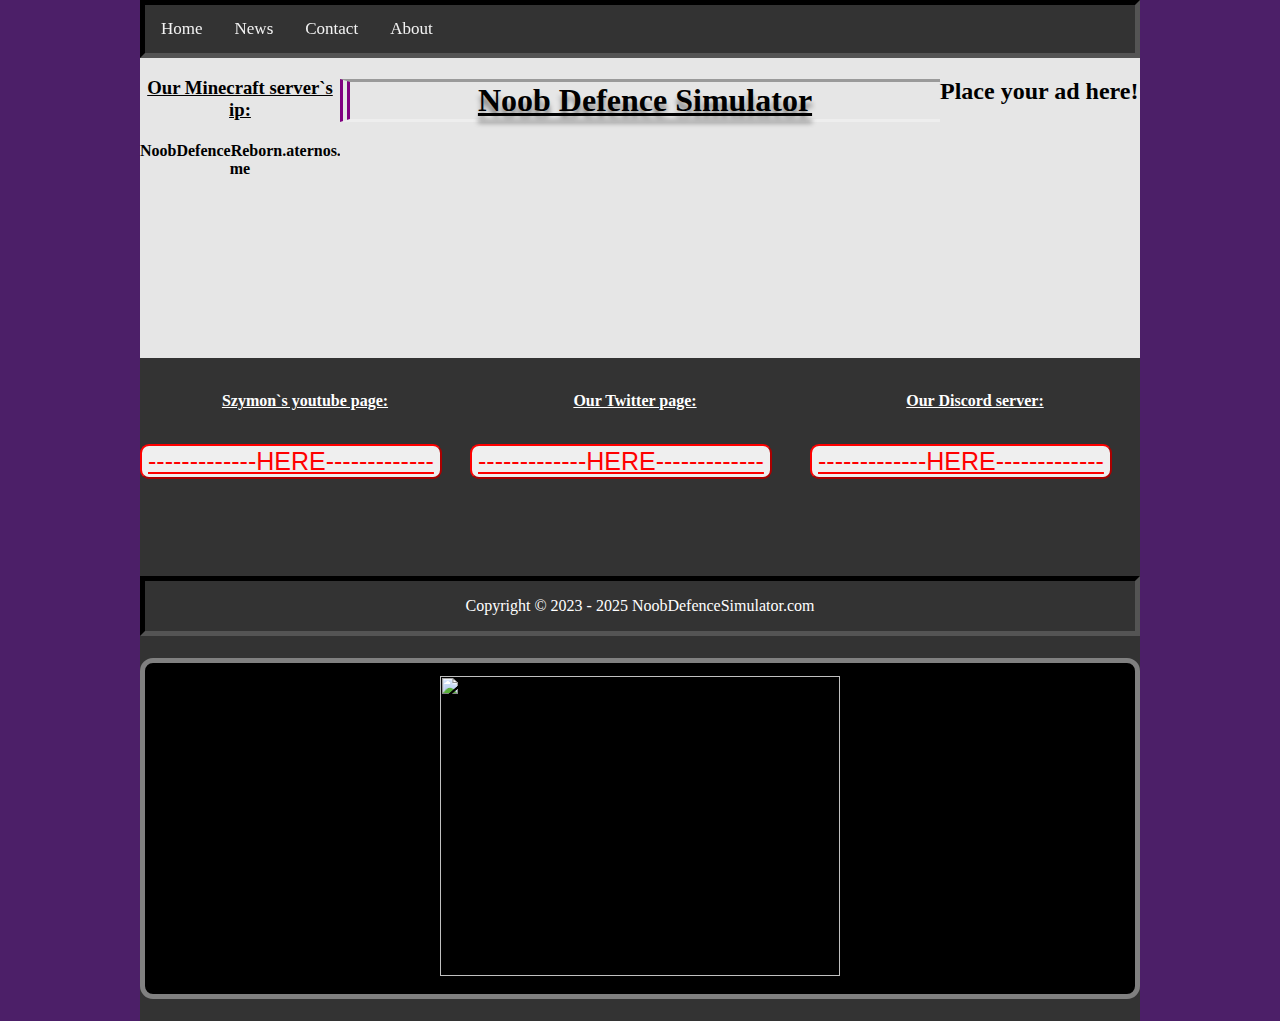
==== index.html @ 627dad46 "Update index.html" ====
<!DOCTYPE html>
<html>
 <head>
<!-- Metas -->
<meta name="viewpoint" content="width=device-width, initial-scale=1.0">
<meta name="description" content="Noob Defence`s official website"

<!-- Stylesheets -->
<link rel="stylesheet" type="text/css" href="css/style.css">
<link rel="stylesheet" href="https://cdnjs.cloudflare.com/ajax/libs/font-awesome/4.7.0/css/font-awesome.min.css">

   <title>HOME | NoobDefence.com </title>
 </head>
 <body style="background-color: #4C1F68">
     <header>
        <div class="topnav" id="myTopnav">
            <a href="index.html" target="_blank" title="open another home page">Home</a>
            <a href="News/News.html" target="_self" title="What`s new?">News</a>
            <a href="Contact/contact.html" target="_self" title="Need help? click this">Contact</a>
            <a href="https://squaresloths.github.io/Noob-Defence/pages/about.html" target="_self" title="Go to our About us page!">About </a>
            <a href="javascript:void(0);" class="icon" onclick="myFunction()">
                <i class="fa fa-bars"></i>
            </a>
  
        </div>
  </header>
  <div class="aside-left">
     <h3 align="center"> <u>Our Minecraft server`s ip: </u></h3>
	 <h4 align="center">   NoobDefenceReborn.aternos.<br>me  </h4>
  </div>
  <main>
     <h1 align="center"> <b> <u>Noob Defence Simulator</h1> </b> </u>
	 <div class="container">
	 <iframe width="450" height="200" src="https://www.youtube.com/embed/P2ECl-mLmvY?si=XEgS8KvBrhj4So4E" title="YouTube video player" frameborder="0" allow="accelerometer; autoplay; clipboard-write; encrypted-media; gyroscope; picture-in-picture; web-share" referrerpolicy="strict-origin-when-cross-origin" allowfullscreen></iframe>
	 </div>
     </main>
   <aside>
    <h2> Place your ad here!</h2>
	</aside>
	<footer>
	  <div class="left-footer"> <br>
	  <p align="center"> <u><b> Szymon`s youtube page: </b></u></p> <br>
	 <button style="font-size:25px; border-radius:9px;"> <a href="https://www.youtube.com/@murastsa" target="_blank" style="color: red";> -------------HERE-------------</a> </button>
	   </div> <br>
	  <div class="center-footer">
	  <p align="center"> <u><b> Our Twitter page: </u></b></p> <br>
	  <button style="font-size:25px; border-radius:9px;"><a href="https://x.com/RBLXNoobDefence" target="_blank" style="color:red"> -------------HERE------------- </a> </button>
	   </div> 
	  <div class="right-footer"> 
	  <p align="center"> <u><b>Our Discord server: </u></b></p> <br>
	  <button style="font-size:25px; border-radius:9px;"><a href="https://discord.gg/NYXytFWBKK" target="_blank" style="color:red"> -------------HERE------------- </a> </button>
	   </div>
	  <div class="copyright">
	  <p align="center" style="color: white">Copyright &copy; 2023 - 2025 NoobDefenceSimulator.com</p>
	  </div>
	 <h5>
	 <p align="center">
                    <picture><img src="https://uploads-ssl.webflow.com/646218c67da47160c64a84d5/6463452f75a28f1b15fd9756_47.png" width="400" height="300" alt="" fetchpriority="high"></picture>
	  </h5>
 </html>
---- css/style.css ----
body {
	max-width: 1000px;
	float: none;
	margin: auto;
	padding: 0px;
	height: 900px;
	width: 2000px
}
header {
	width: 99%;
	display: inline-block;
	padding: 0px;
	border-style: inset;
	border-width: 5px;
	border-color: black;
}
.aside-left {
	width: 20%;
	float: left;
	display: block;
	min-height: 300px;
	background-color: #e6e6e6;
}
main {
	width: 60%;
	float: left;
	display: block;
	min-height: 300px;
	background-color: #e6e6e6;
}
container{
    width: 60%;
	float: left;
	display: block;
	height: 100px;
	background-color: white;
}
aside {
	width: 20%;
	float: right;
	display: block;
	min-height: 300px;
	background-color: #e6e6e6;
}
footer {
	width: 100%;
	display: inline-block;
	background-color: #333;
}
.left-footer {
	width: 33%;
	float: left;
	display: block;
	min-height: 200px;
	background-color: #333;
	color: #fff;
}
.center-footer {
	width: 33%;
	float: left;
	display: block;
	min-height: 200px;
	background-color: #333;
	color: #fff;
}
.right-footer {
	width: 33%;
	float: right;
	display: block;
	min-height: 200px;
	background: #333;
	color: #fff;
}
.copyright {
	width: 99%;
	display: inline-block;
	background-color: e6e6e6;
	border-style: inset;
	border-width: 5px;
	border-color: black;
}

/* Menu CSS */
.topnav {
  background-color: #333;
  overflow: hidden;
}

/* Style the links inside the navigation bar */
.topnav a {
  float: left;
  display: block;
  color: #f2f2f2;
  text-align: center;
  padding: 14px 16px;
  text-decoration: none;
  font-size: 17px;
}

/* Change the color of links on hover */
.topnav a:hover {
  background-color: #ddd;
  color: black;
}

/* Add an active class to highlight the current page */
.topnav a.active {
  background-color: #A020F0;
  color: white;
}

/* Hide the link that should open and close the topnav on small screens */
.topnav .icon {
  display: none;
}
h1{
	border-top-style: inset;
	border-bottom-style: inset;
	border-left-style: double;
	border-left-width: 10px;
	border-left-color: purple;
	text-shadow: 0px 7px 5px grey;
}
button:hover{
	background-color: black;
}
button:active{
	background-color: purple;
}	
button{
	border-color: red;
}
h5{
	border-style: solid;
	border-color: grey;
	border-width: 5px;
	border-radius: 13px;
	background-color: black;
}
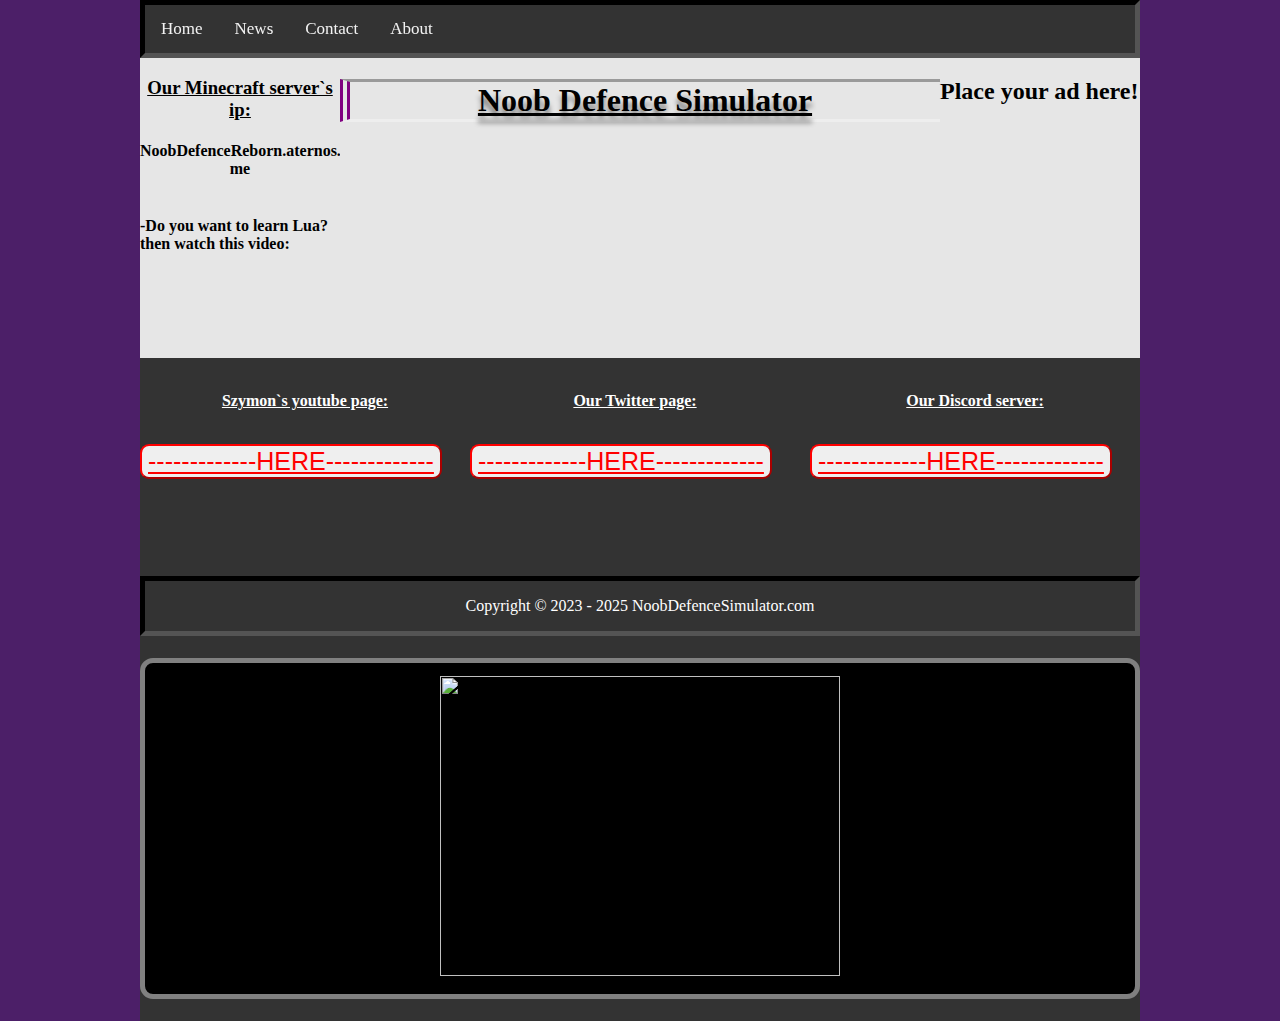
==== commit 2f010e62: "Update index.html" ====
--- a/index.html
+++ b/index.html
@@ -26,7 +26,8 @@
   </header>
   <div class="aside-left">
      <h3 align="center"> <u>Our Minecraft server`s ip: </u></h3>
-	 <h4 align="center">   NoobDefenceReborn.aternos.<br>me  </h4>
+	 <h4 align="center">   NoobDefenceReborn.aternos.<br>me  </h4> <br>
+	 <b>-Do you want to learn Lua? then watch this video:</b>
   </div>
   <main>
      <h1 align="center"> <b> <u>Noob Defence Simulator</h1> </b> </u>
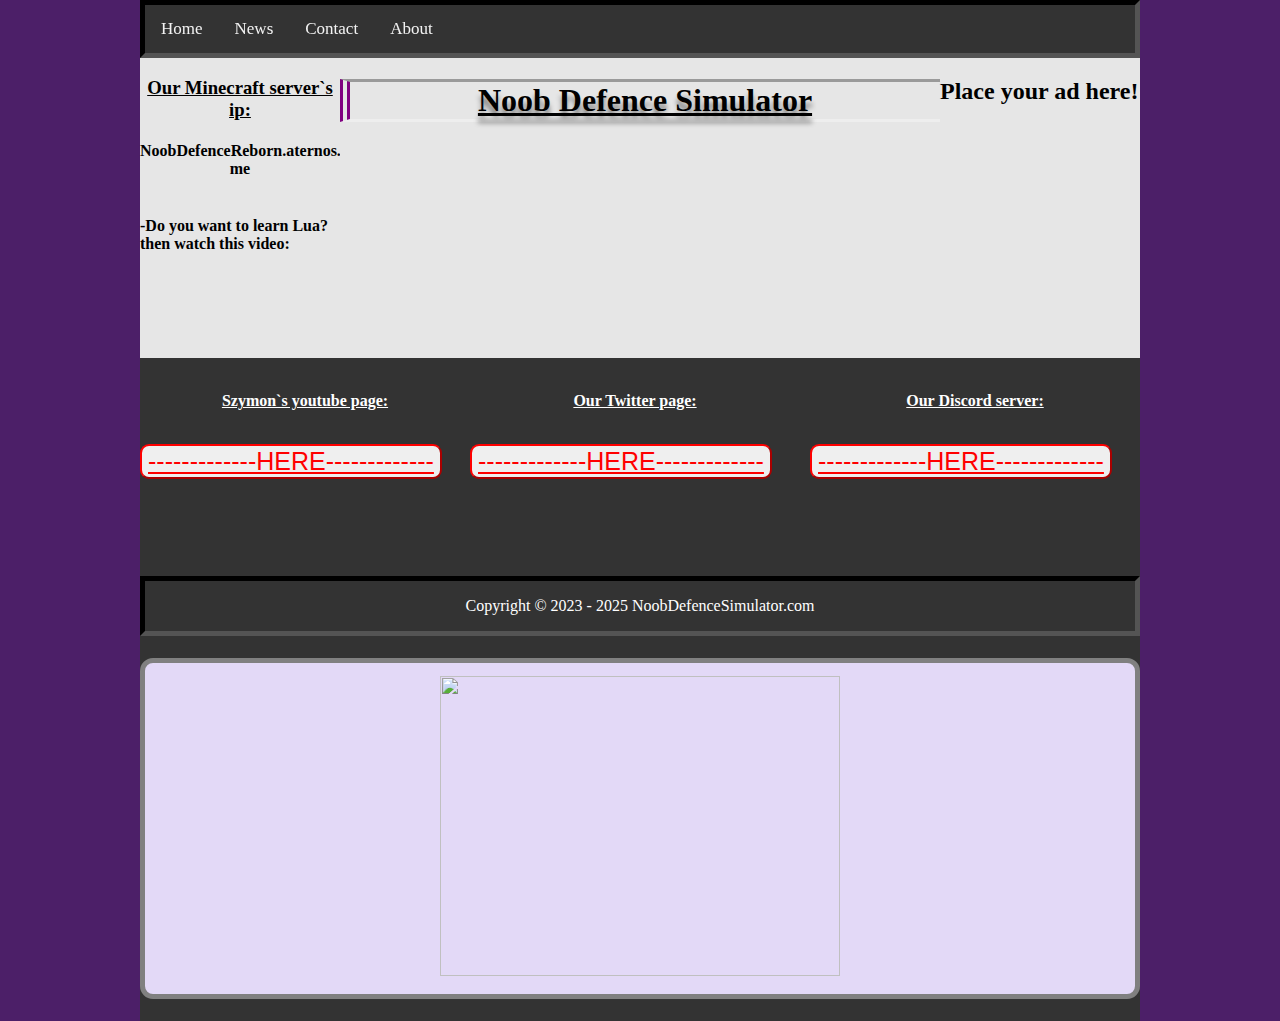
==== commit 0dbcee88: "Update index.html" ====
--- a/index.html
+++ b/index.html
@@ -55,7 +55,8 @@
 	  <p align="center" style="color: white">Copyright &copy; 2023 - 2025 NoobDefenceSimulator.com</p>
 	  </div>
 	 <h5>
+	 <!-- I added a photo here -->
 	 <p align="center">
-                    <picture><img src="https://uploads-ssl.webflow.com/646218c67da47160c64a84d5/6463452f75a28f1b15fd9756_47.png" width="400" height="300" alt="" fetchpriority="high"></picture>
+                    <picture><img src="https://cdn.discordapp.com/attachments/1122069707894313111/1242518496781275308/NoobDefence.png?ex=664e2106&is=664ccf86&hm=6172aec290c1321eafa918e42cc2746997f3547a3a7c8e25a2bd8f3b43871a08&" width="400" height="300" alt="" fetchpriority="high"></picture>
 	  </h5>
  </html>
--- a/css/style.css
+++ b/css/style.css
@@ -137,3 +137,10 @@
 	border-radius: 13px;
 	background-color: black;
 }
+h5{
+	border-style: solid;
+	border-color: grey;
+	border-width: 5px;
+	border-radius: 13px;
+	background-color: #E3D9F7;
+}
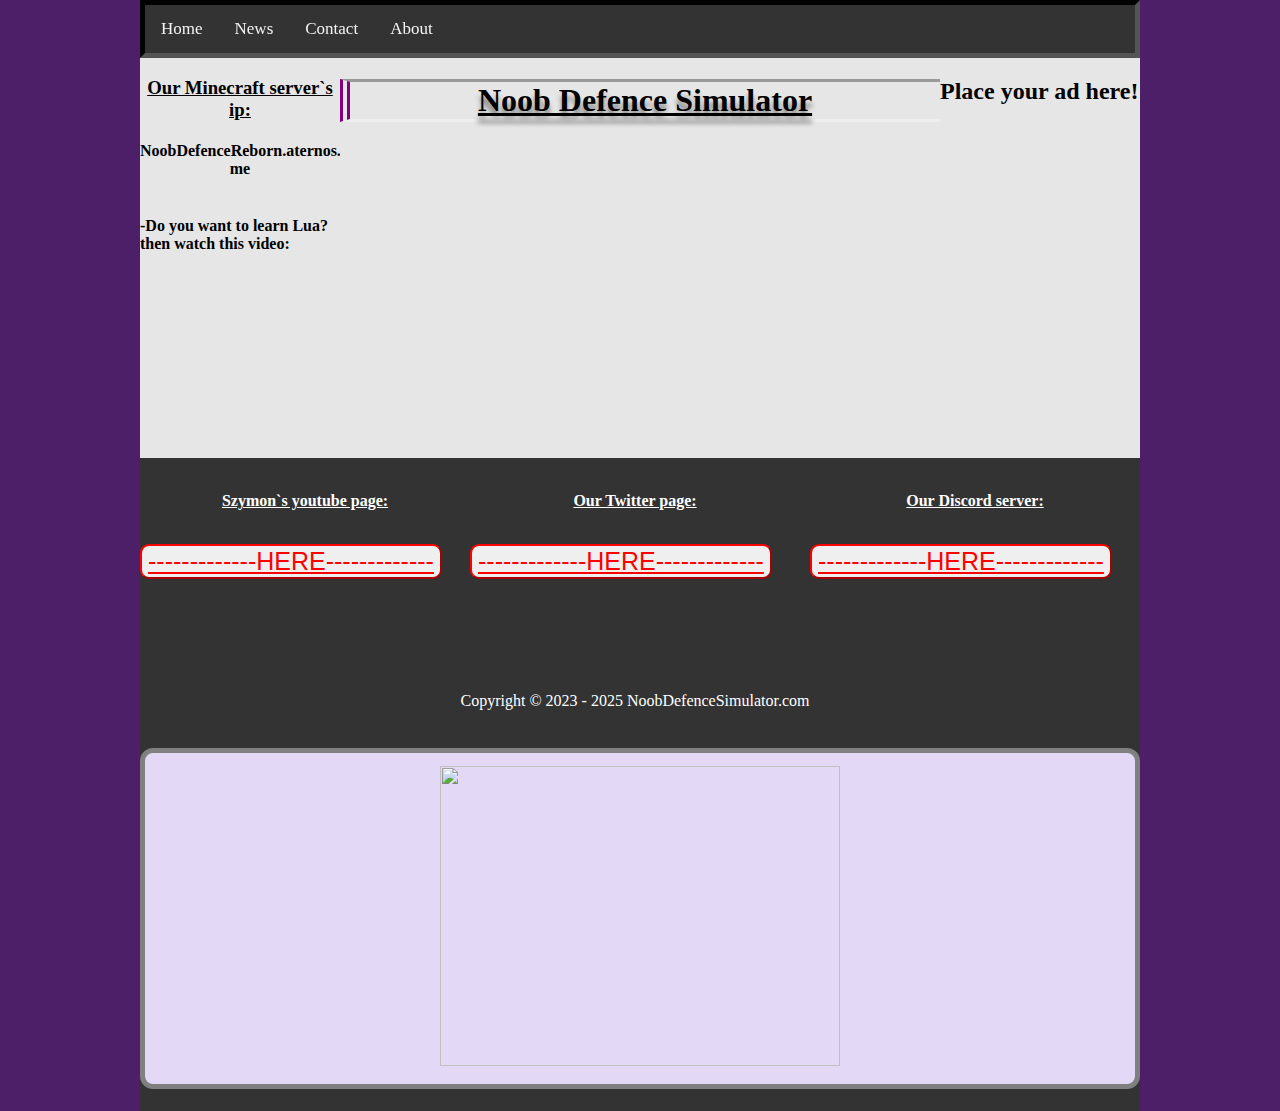
==== commit 16492208: "Update index.html" ====
--- a/index.html
+++ b/index.html
@@ -32,7 +32,7 @@
   <main>
      <h1 align="center"> <b> <u>Noob Defence Simulator</h1> </b> </u>
 	 <div class="container">
-	 <iframe width="450" height="200" src="https://www.youtube.com/embed/P2ECl-mLmvY?si=XEgS8KvBrhj4So4E" title="YouTube video player" frameborder="0" allow="accelerometer; autoplay; clipboard-write; encrypted-media; gyroscope; picture-in-picture; web-share" referrerpolicy="strict-origin-when-cross-origin" allowfullscreen></iframe>
+	 <iframe width="650" height="300" src="https://www.youtube.com/embed/P2ECl-mLmvY?si=XEgS8KvBrhj4So4E" title="YouTube video player" frameborder="0" allow="accelerometer; autoplay; clipboard-write; encrypted-media; gyroscope; picture-in-picture; web-share" referrerpolicy="strict-origin-when-cross-origin" allowfullscreen></iframe>
 	 </div>
      </main>
    <aside>
--- a/css/style.css
+++ b/css/style.css
@@ -3,8 +3,8 @@
 	float: none;
 	margin: auto;
 	padding: 0px;
-	height: 900px;
-	width: 2000px
+	height: 1000px;
+	width: 3000px
 }
 header {
 	width: 99%;
@@ -20,6 +20,7 @@
 	display: block;
 	min-height: 300px;
 	background-color: #e6e6e6;
+	height: 400px;
 }
 main {
 	width: 60%;
@@ -27,6 +28,7 @@
 	display: block;
 	min-height: 300px;
 	background-color: #e6e6e6;
+	height: 400px;
 }
 container{
     width: 60%;
@@ -41,6 +43,7 @@
 	display: block;
 	min-height: 300px;
 	background-color: #e6e6e6;
+	height: 400px;
 }
 footer {
 	width: 100%;
@@ -75,9 +78,6 @@
 	width: 99%;
 	display: inline-block;
 	background-color: e6e6e6;
-	border-style: inset;
-	border-width: 5px;
-	border-color: black;
 }
 
 /* Menu CSS */
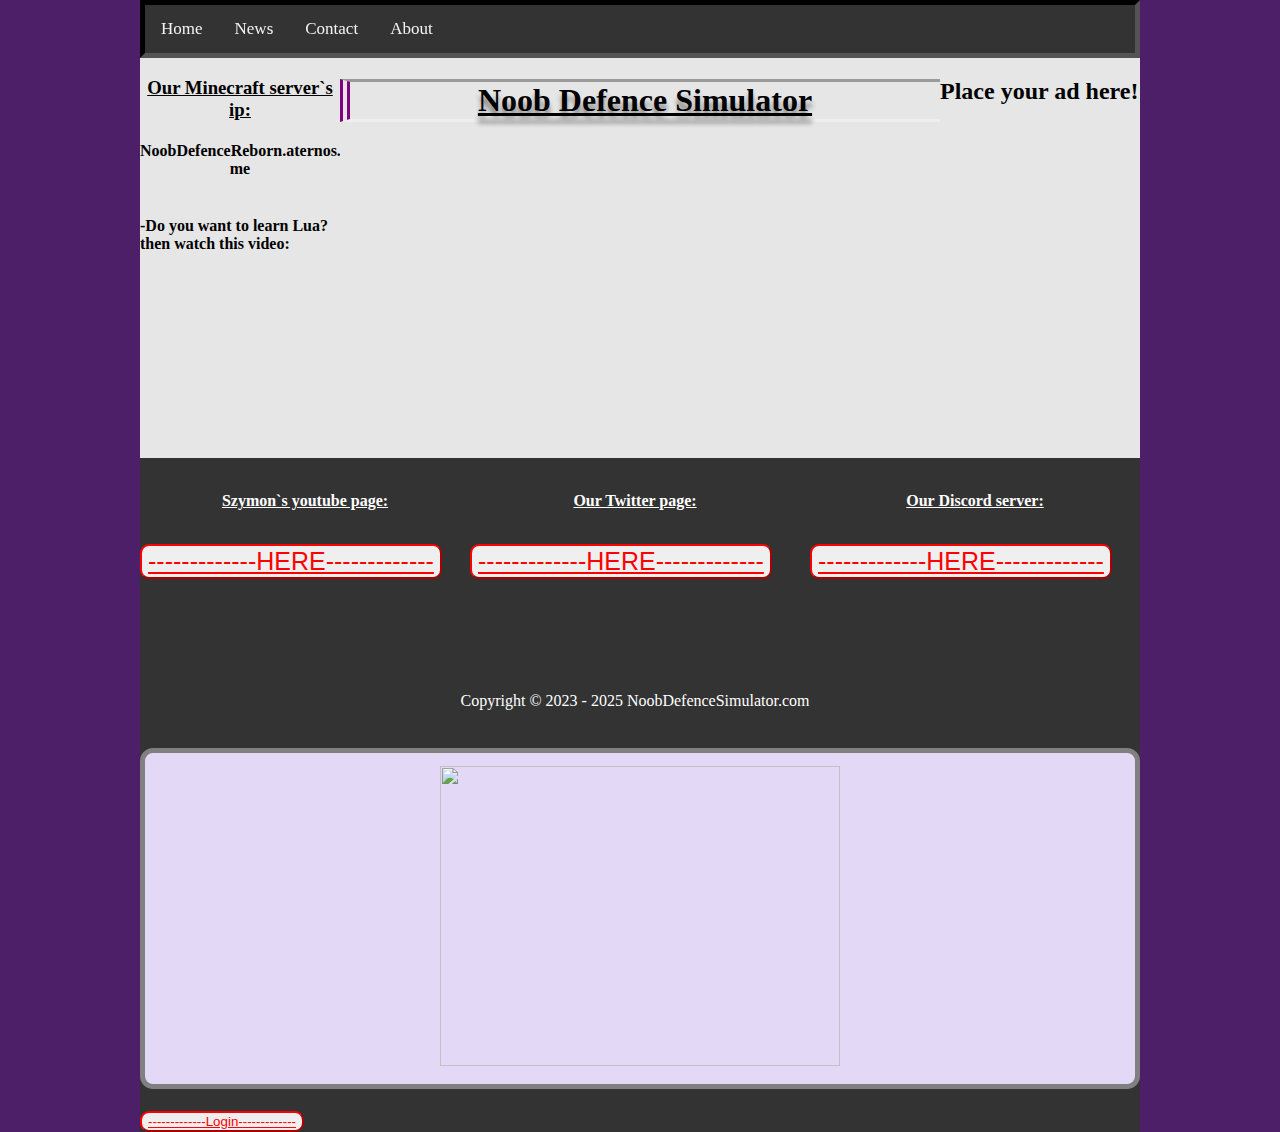
==== commit 3fe7d2b3: "Update index.html" ====
--- a/index.html
+++ b/index.html
@@ -59,4 +59,7 @@
 	 <p align="center">
                     <picture><img src="https://cdn.discordapp.com/attachments/1122069707894313111/1242518496781275308/NoobDefence.png?ex=664e2106&is=664ccf86&hm=6172aec290c1321eafa918e42cc2746997f3547a3a7c8e25a2bd8f3b43871a08&" width="400" height="300" alt="" fetchpriority="high"></picture>
 	  </h5>
+			  <body>
+		<button style="color: red; border-radius: 9px"><a href="login/login.html" target="_self" style="color: red">-------------Login-------------</a></button>
+	  </body>
  </html>
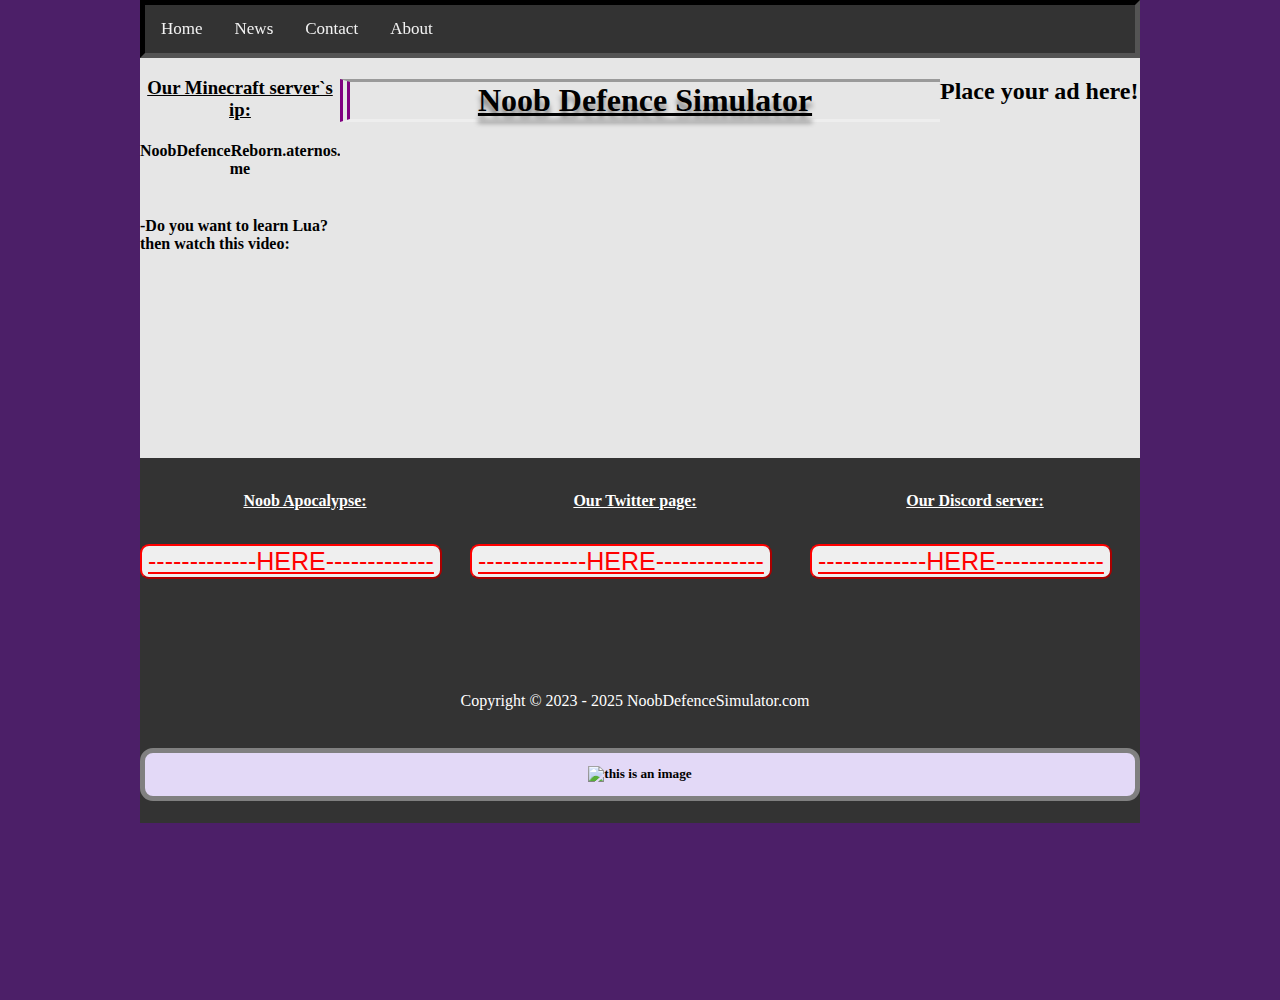
==== commit e8e38067: "Update index.html" ====
--- a/index.html
+++ b/index.html
@@ -21,7 +21,6 @@
             <a href="javascript:void(0);" class="icon" onclick="myFunction()">
                 <i class="fa fa-bars"></i>
             </a>
-  
         </div>
   </header>
   <div class="aside-left">
@@ -32,6 +31,7 @@
   <main>
      <h1 align="center"> <b> <u>Noob Defence Simulator</h1> </b> </u>
 	 <div class="container">
+	 <!-- I added a video here -->
 	 <iframe width="650" height="300" src="https://www.youtube.com/embed/P2ECl-mLmvY?si=XEgS8KvBrhj4So4E" title="YouTube video player" frameborder="0" allow="accelerometer; autoplay; clipboard-write; encrypted-media; gyroscope; picture-in-picture; web-share" referrerpolicy="strict-origin-when-cross-origin" allowfullscreen></iframe>
 	 </div>
      </main>
@@ -40,8 +40,8 @@
 	</aside>
 	<footer>
 	  <div class="left-footer"> <br>
-	  <p align="center"> <u><b> Szymon`s youtube page: </b></u></p> <br>
-	 <button style="font-size:25px; border-radius:9px;"> <a href="https://www.youtube.com/@murastsa" target="_blank" style="color: red";> -------------HERE-------------</a> </button>
+	  <p align="center"> <u><b> Noob Apocalypse: </b></u></p> <br>
+	 <button style="font-size:25px; border-radius:9px;"> <a href="#" target="_blank" style="color: red";> -------------HERE-------------</a> </button>
 	   </div> <br>
 	  <div class="center-footer">
 	  <p align="center"> <u><b> Our Twitter page: </u></b></p> <br>
@@ -57,9 +57,6 @@
 	 <h5>
 	 <!-- I added a photo here -->
 	 <p align="center">
-                    <picture><img src="https://cdn.discordapp.com/attachments/1122069707894313111/1242518496781275308/NoobDefence.png?ex=664e2106&is=664ccf86&hm=6172aec290c1321eafa918e42cc2746997f3547a3a7c8e25a2bd8f3b43871a08&" width="400" height="300" alt="" fetchpriority="high"></picture>
+                    <picture><img src="https://1000logos.net/wp-content/uploads/2017/09/Roblox-Logo-2006.png" width="400" height="300" alt="this is an image" title="this is our game`s logo" fetchpriority="high"></picture>
 	  </h5>
-			  <body>
-		<button style="color: red; border-radius: 9px"><a href="login/login.html" target="_self" style="color: red">-------------Login-------------</a></button>
-	  </body>
  </html>
--- a/css/style.css
+++ b/css/style.css
@@ -4,7 +4,7 @@
 	margin: auto;
 	padding: 0px;
 	height: 1000px;
-	width: 3000px
+	width: 3000px;
 }
 header {
 	width: 99%;
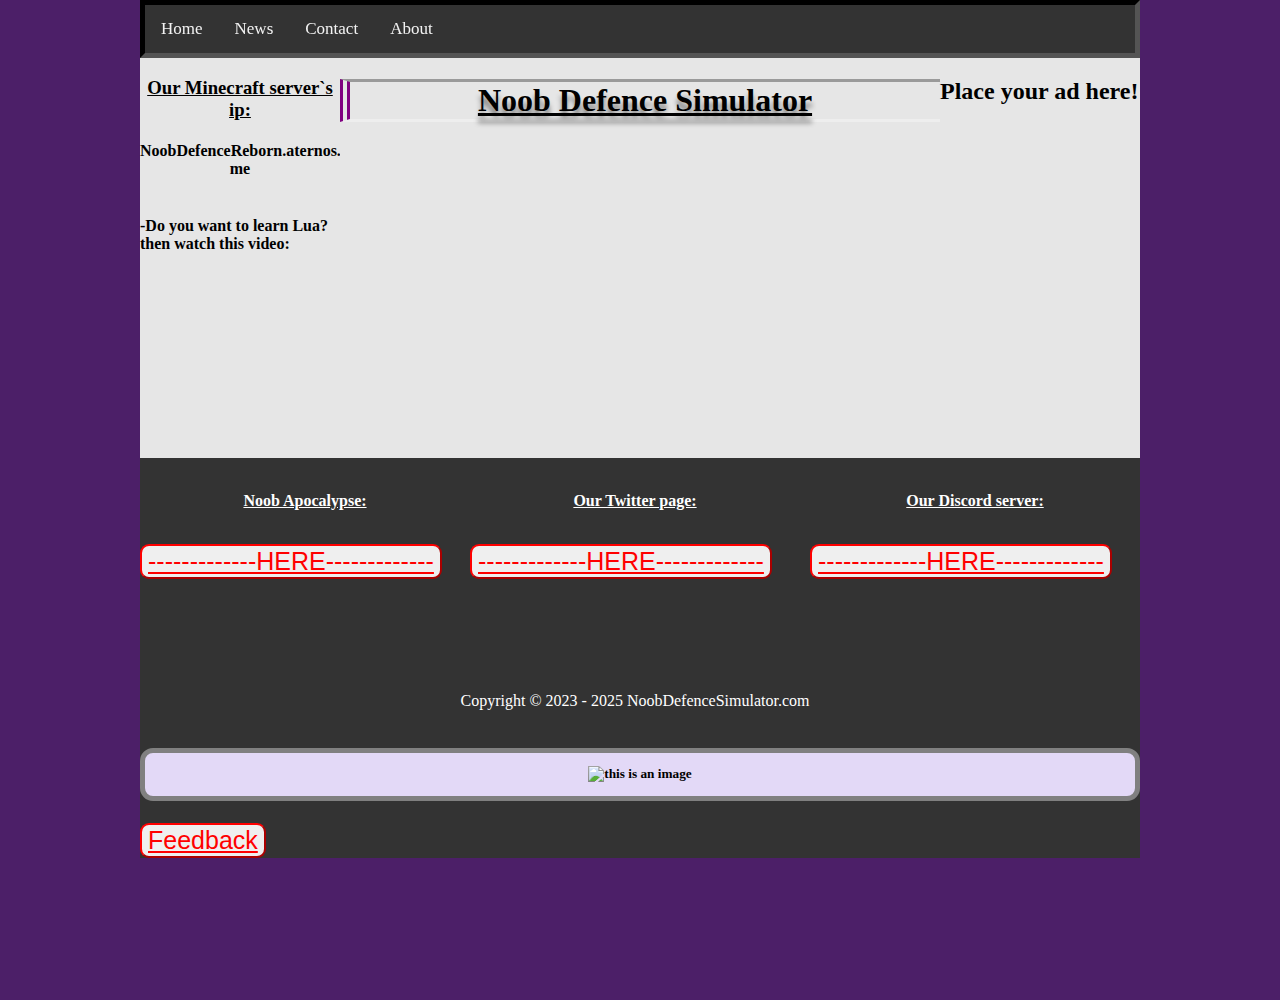
==== commit 8f0db108: "Update index.html" ====
--- a/index.html
+++ b/index.html
@@ -59,4 +59,5 @@
 	 <p align="center">
                     <picture><img src="https://1000logos.net/wp-content/uploads/2017/09/Roblox-Logo-2006.png" width="400" height="300" alt="this is an image" title="this is our game`s logo" fetchpriority="high"></picture>
 	  </h5>
+		<button style="font-size:25px; border-radius:9px;"><a href="FeedBack.html" target="_blank" style="color: red">Feedback</a></button>
  </html>
